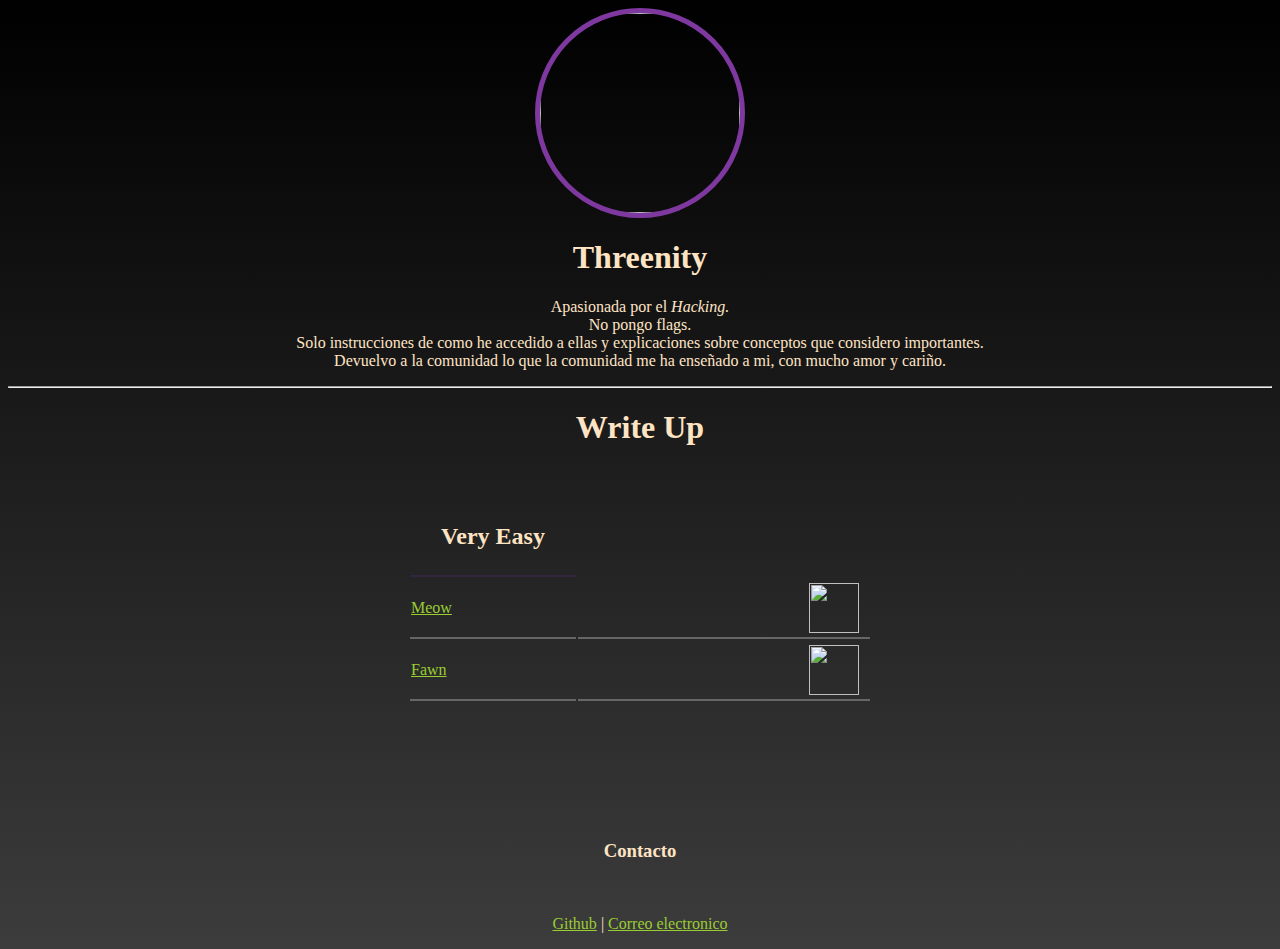
==== index.html @ 99b4a96a "Add" ====
<!DOCTYPE html>
<html lang="es-US">
<head>
    <meta charset="utf-8">
    <meta http-equiv="X-UA-Compatible" content="IE=edge">
	<link rel="stylesheet" href="style.css">
<title>ThreenityCTF</title>
<link rel="icon" type="image/png" sizes="64x64" href="https://avatars.githubusercontent.com/u/124062596?v=4">
<meta property="og:title" content="ThreenityCTF" />
<meta name="description" content="Soluciones a retos CTF" />
<meta name="og:description" content="Soluciones a retos CTF" />
<meta property="og:url" content="https://33nityctf.github.io" />
<meta property="og:site_name" content="ThreenityCTF" />
<meta property="og:type" content="ThreenityCTF" />
<meta name="viewport" content="width=device-width, initial-scale=1.0">

</head>
<body>
    <!--Cabecera-->
    <div>
        <div id="header">
	        <img 
            src="https://avatars.githubusercontent.com/u/124062596?v=4"
            id="avatar"
            >
	        <h1>Threenity</h1>
        </div>
	<p>Apasionada por el <i>Hacking.</i><br>
    No pongo flags.<br>
    Solo instrucciones de como he accedido a ellas y explicaciones sobre conceptos que considero importantes.<br>
    Devuelvo a la comunidad lo que la comunidad me ha enseñado a mi, con mucho amor y cariño.</p>
    <hr>
    </div>
        <!--Columna central(Titulo)-->
    <div style="margin-bottom: 50px">
        <h1 style="text-align:center">Write Up</h1>
    </div>
    <!--Columna central/izquierda (Write Ups)-->
    <table id="boxes">       
        <thead>
            <tr>
                <th style="text-align:left; font-size:x-large"><p><strong>Very Easy</strong></p></th>
            </tr>
        </thead>
        <tbody>
            <tr id="single_box">
                <td style="width:70%"><a id="link" href="./htb/meow/" style="font-family:verdana; text-align:center; margin-right: 100px">Meow</a></td>
                <td><picture><img 
                src="https://raw.githubusercontent.com/33nity/33nity.github.io/main/htb/meow/_img/meow.png"
                id="box_avatar"
                style="margin-bottom:3px; margin-top:3px"
                ></picture></td>
            </tr>
            <tr id="single_box">
                <td style="width:70%"><a id="link" href="./htb/fawn/" style="font-family:verdana; text-align:center; margin-right: 100px">Fawn</a></td>
                <td><picture><img 
                src="https://raw.githubusercontent.com/33nity/33nity.github.io/main/htb/fawn/_img/fawn.png"
                id="box_avatar"
                style="margin-bottom:3px; margin-top:3px"
                ></picture></td>
            </tr>
        </tbody>
    </table>
    <!--<table id="final_boxes">       
        <thead>
            <tr>
                <th style="text-align:left; font-size:x-large"><p><strong>Easy</strong></p></th>
            </tr>
        </thead>
        <tbody>
            <tr id="single_box">
                <td style="width:70%"><a id="link" href="soccerlink" style="font-family:verdana; text-align:center; margin-right: 100px">Soccer</a></td>
                <td><picture><img 
                src="htb\soccer\_img\soccer.png"
                id="box_avatar"
                style="margin-bottom:3px; margin-top:3px"
                ></picture></td>
            </tr>
        </tbody>
    </table>-->
    
    <br><center><h3><p><strong>Contacto</strong></p></h3></center></br>
    <center><p>
        <a id="link" href="https://github.com/33nity">Github</a> |
        <a id="link" href="mailto: 3nity3@proton.me">Correo electronico</a>
    </center></p>
</body>
</html>
---- style.css ----
body {
    background-image: linear-gradient(black, rgb(60, 60, 60))   
}
h1 {
    color:bisque;
    font-family: Verdana;
}
#header {
    text-align: center;
}
p {
    color:bisque;
    font-family: Verdana;
    text-align: center;
}
#boxes {
    margin-left: 400px;
    margin-bottom: 100px;
    margin-right: 400px;
}
#final_boxes {
    margin-left: 400px;
    margin-bottom: 400px;
    margin-right: 400px;
}

#avatar {
    border-radius: 160px;
    border: 5px solid rgb(127, 56, 160);
    width: 200px;
    height: 200px;
}
#box_avatar{
    float: right;
    margin-right: 10px;
    margin-left: 30px;
    height: 50px;
    width: 50px;
    padding-left: 200px;
}
td {
    border-bottom: 2px solid #666;
}
th {
    border-bottom: 2px solid rgba(59, 37, 70, 0.719);
}

#single_box:hover{
    background-color: rgba(127, 56, 160, 0.164);
}
#link {
    color: yellowgreen;
}
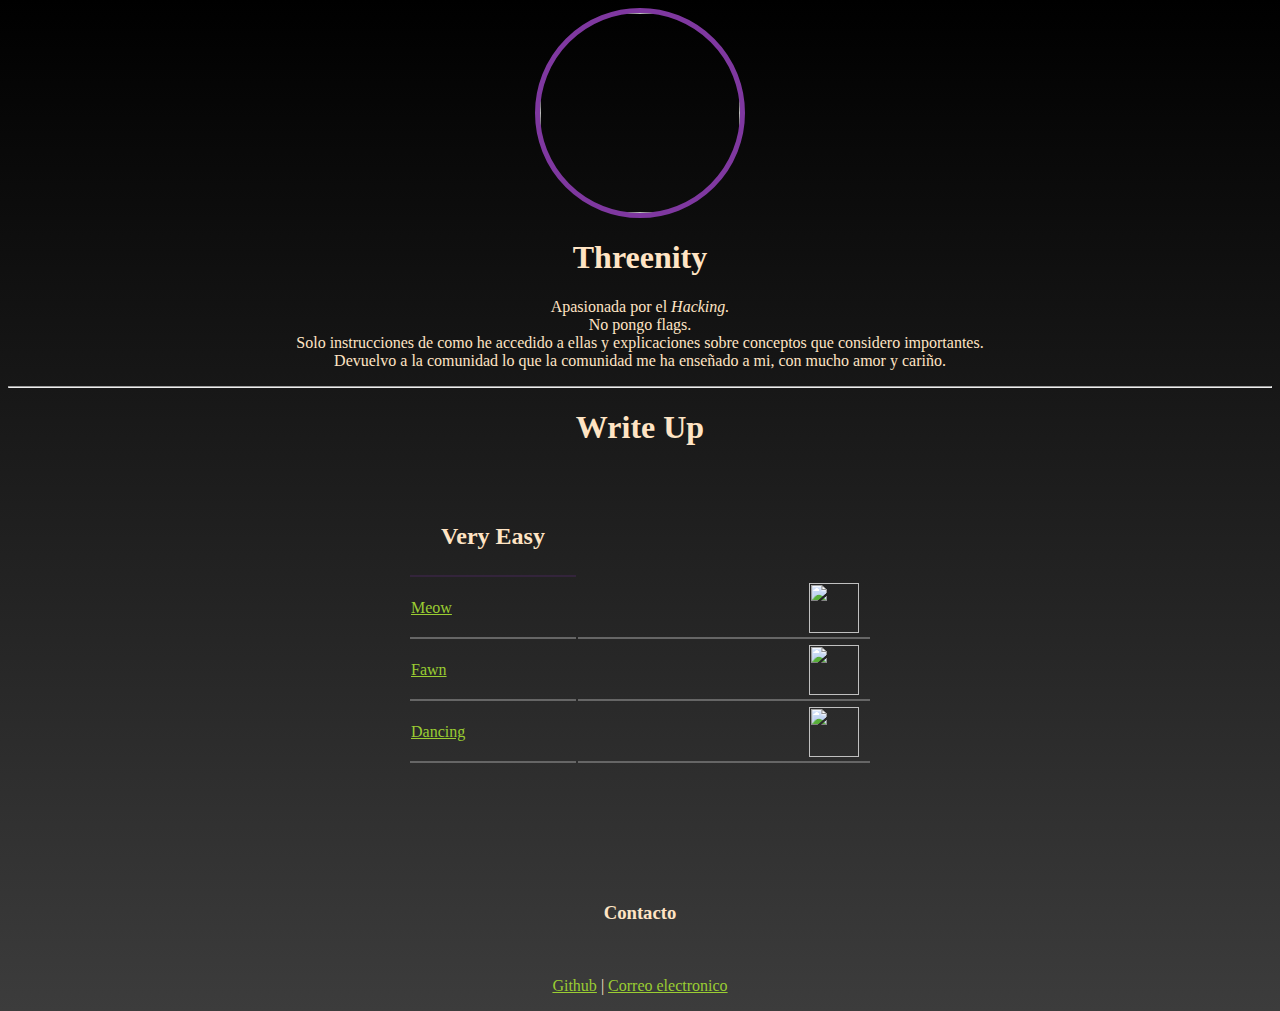
==== commit 318c5df5: "Add" ====
--- a/index.html
+++ b/index.html
@@ -18,12 +18,12 @@
 <body>
     <!--Cabecera-->
     <div>
-        <div id="header">
-	        <img 
+        <div>
+	        <center><img 
             src="https://avatars.githubusercontent.com/u/124062596?v=4"
             id="avatar"
             >
-	        <h1>Threenity</h1>
+	        <h1>Threenity</h1></center>
         </div>
 	<p>Apasionada por el <i>Hacking.</i><br>
     No pongo flags.<br>
@@ -44,7 +44,7 @@
         </thead>
         <tbody>
             <tr id="single_box">
-                <td style="width:70%"><a id="link" href="./htb/meow/" style="font-family:verdana; text-align:center; margin-right: 100px">Meow</a></td>
+                <td style="width:70%"><a id="link" href="./htb/meow/" style="font-family:verdana; text-align:center; margin-right: 20%">Meow</a></td>
                 <td><picture><img 
                 src="https://raw.githubusercontent.com/33nity/33nity.github.io/main/htb/meow/_img/meow.png"
                 id="box_avatar"
@@ -52,9 +52,17 @@
                 ></picture></td>
             </tr>
             <tr id="single_box">
-                <td style="width:70%"><a id="link" href="./htb/fawn/" style="font-family:verdana; text-align:center; margin-right: 100px">Fawn</a></td>
+                <td style="width:70%"><a id="link" href="./htb/fawn/" style="font-family:verdana; text-align:center; margin-right: 20%">Fawn</a></td>
                 <td><picture><img 
                 src="https://raw.githubusercontent.com/33nity/33nity.github.io/main/htb/fawn/_img/fawn.png"
+                id="box_avatar"
+                style="margin-bottom:3px; margin-top:3px"
+                ></picture></td>
+            </tr>
+            <tr id="single_box">
+                <td style="width:70%"><a id="link" href="./htb/dancing/" style="font-family:verdana; text-align:center; margin-right: 20%">Dancing</a></td>
+                <td><picture><img 
+                src="https://raw.githubusercontent.com/33nity/33nity.github.io/main/htb/dancing/_img/dancing.png"
                 id="box_avatar"
                 style="margin-bottom:3px; margin-top:3px"
                 ></picture></td>
--- a/style.css
+++ b/style.css
@@ -4,9 +4,6 @@
 h1 {
     color:bisque;
     font-family: Verdana;
-}
-#header {
-    text-align: center;
 }
 p {
     color:bisque;
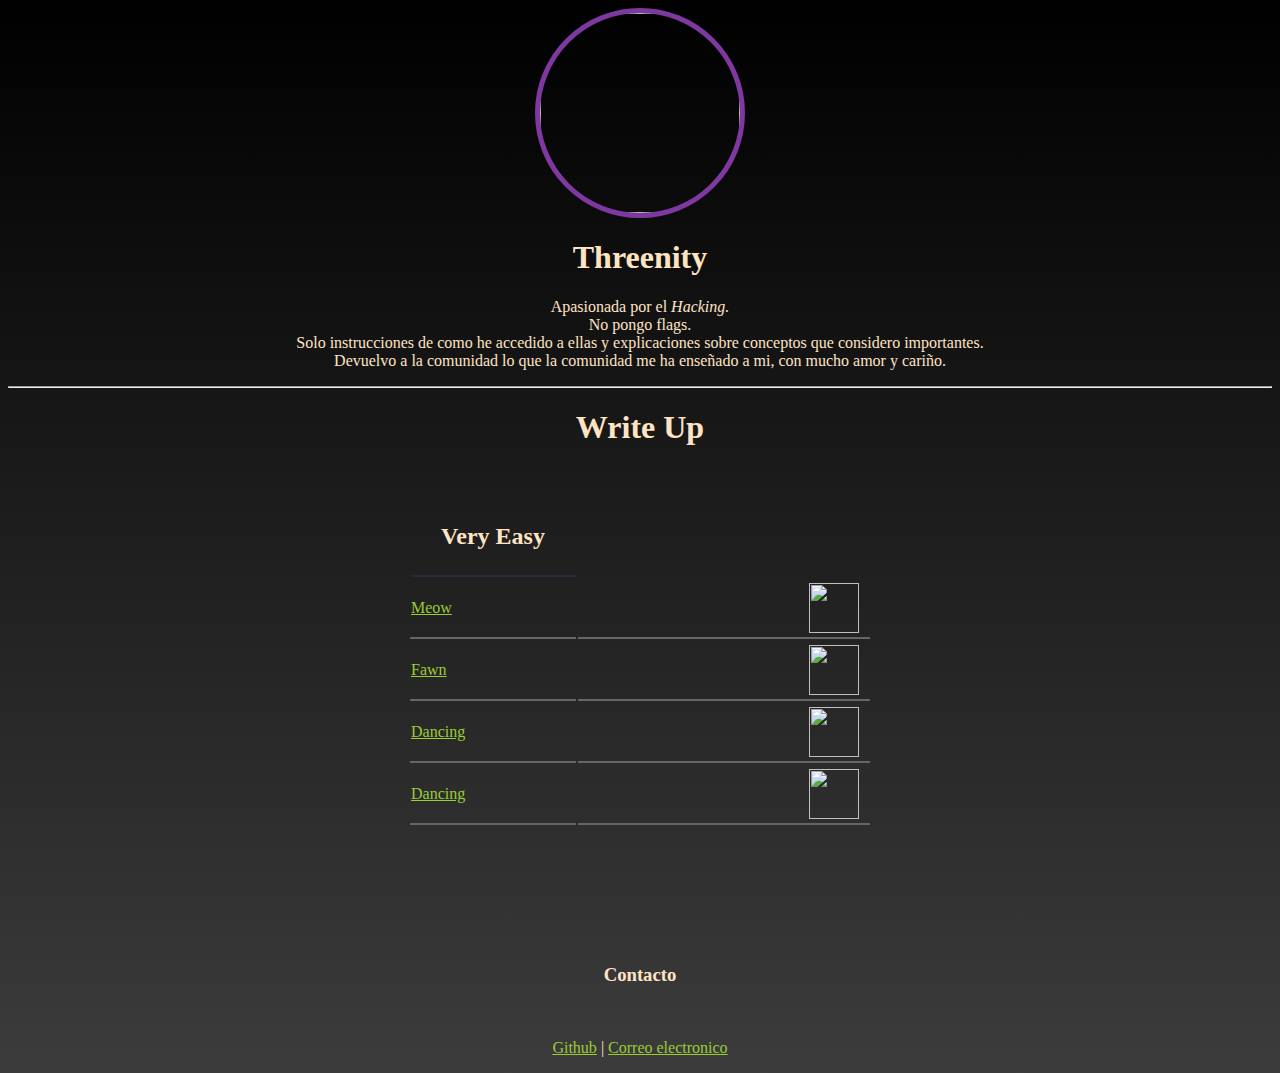
==== commit 847986cb: "Add" ====
--- a/index.html
+++ b/index.html
@@ -67,6 +67,14 @@
                 style="margin-bottom:3px; margin-top:3px"
                 ></picture></td>
             </tr>
+            <tr id="single_box">
+                <td style="width:70%"><a id="link" href="./htb/redeemer/" style="font-family:verdana; text-align:center; margin-right: 20%">Dancing</a></td>
+                <td><picture><img 
+                src="https://raw.githubusercontent.com/33nity/33nity.github.io/main/htb/dancing/_img/redeemer.png"
+                id="box_avatar"
+                style="margin-bottom:3px; margin-top:3px"
+                ></picture></td>
+            </tr>
         </tbody>
     </table>
     <!--<table id="final_boxes">       
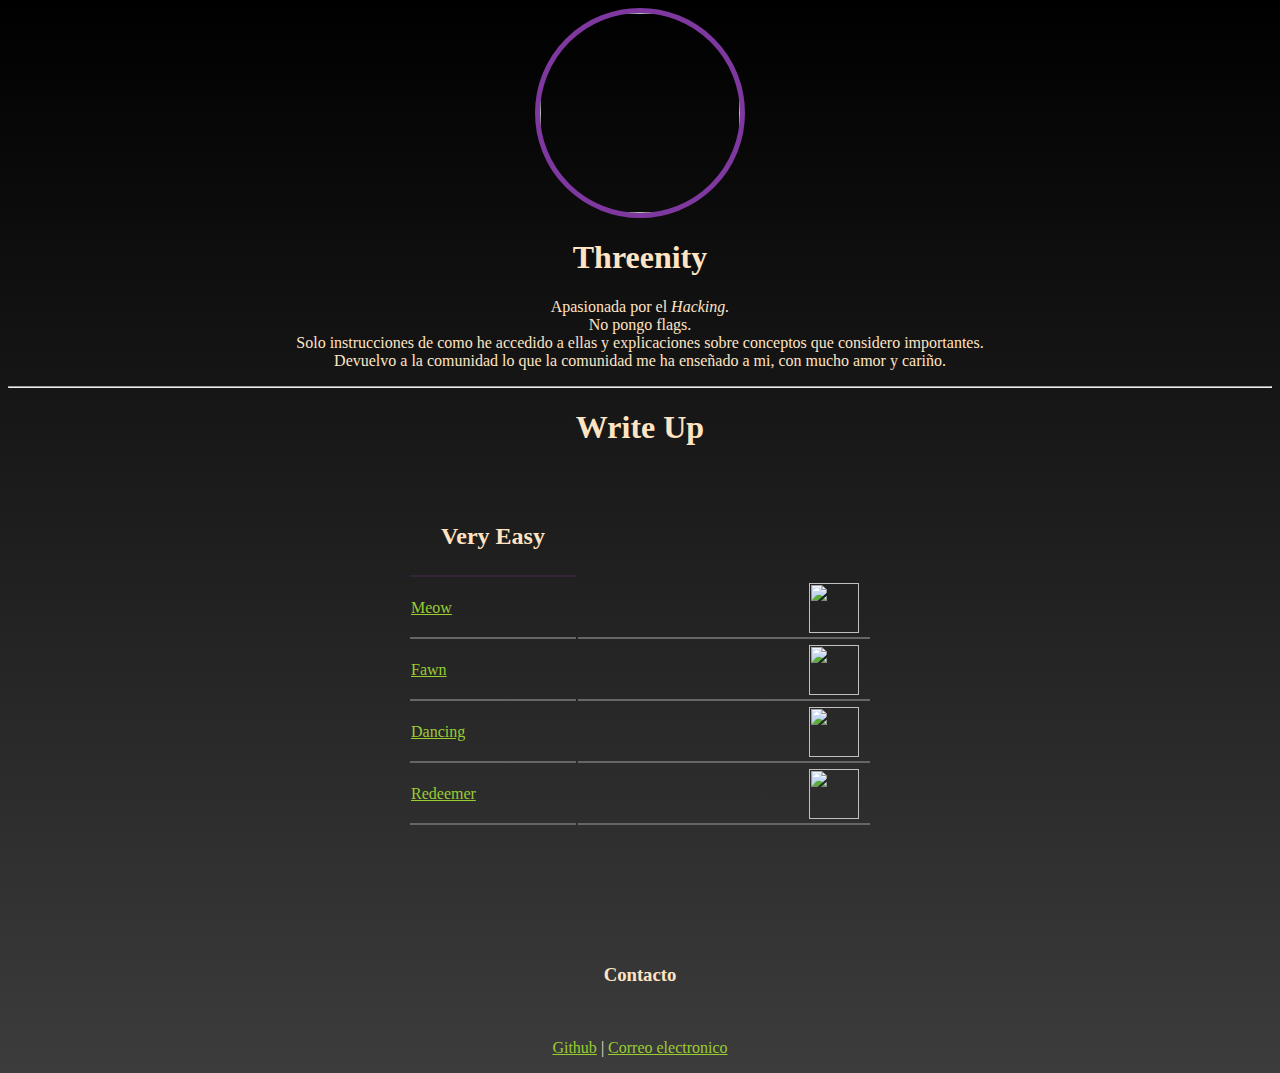
==== commit 6f749195: "Add" ====
--- a/index.html
+++ b/index.html
@@ -68,9 +68,9 @@
                 ></picture></td>
             </tr>
             <tr id="single_box">
-                <td style="width:70%"><a id="link" href="./htb/redeemer/" style="font-family:verdana; text-align:center; margin-right: 20%">Dancing</a></td>
+                <td style="width:70%"><a id="link" href="./htb/redeemer/" style="font-family:verdana; text-align:center; margin-right: 20%">Redeemer</a></td>
                 <td><picture><img 
-                src="https://raw.githubusercontent.com/33nity/33nity.github.io/main/htb/dancing/_img/redeemer.png"
+                src="https://raw.githubusercontent.com/33nity/33nity.github.io/main/htb/redeemer/_img/redeemer.png"
                 id="box_avatar"
                 style="margin-bottom:3px; margin-top:3px"
                 ></picture></td>
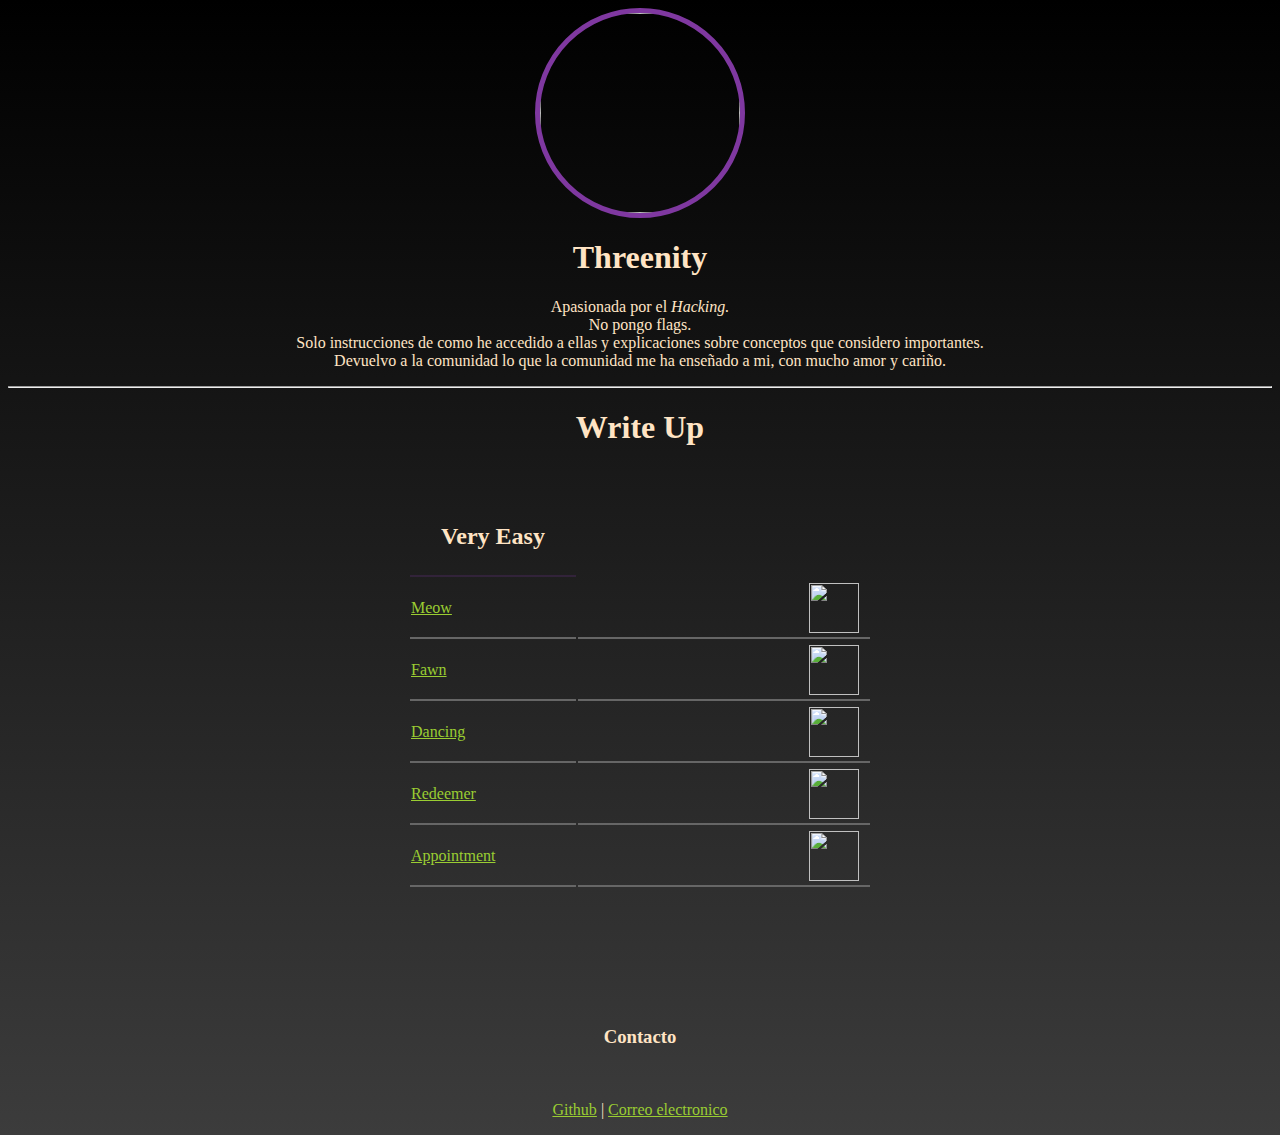
==== commit b570f64b: "Add via dev" ====
--- a/index.html
+++ b/index.html
@@ -75,6 +75,14 @@
                 style="margin-bottom:3px; margin-top:3px"
                 ></picture></td>
             </tr>
+            <tr id="single_box">
+                <td style="width:70%"><a id="link" href="./htb/appointment/" style="font-family:verdana; text-align:center; margin-right: 20%">Appointment</a></td>
+                <td><picture><img 
+                src="https://raw.githubusercontent.com/33nity/33nity.github.io/main/htb/appointment/_img/appointment.png"
+                id="box_avatar"
+                style="margin-bottom:3px; margin-top:3px"
+                ></picture></td>
+            </tr>
         </tbody>
     </table>
     <!--<table id="final_boxes">       
